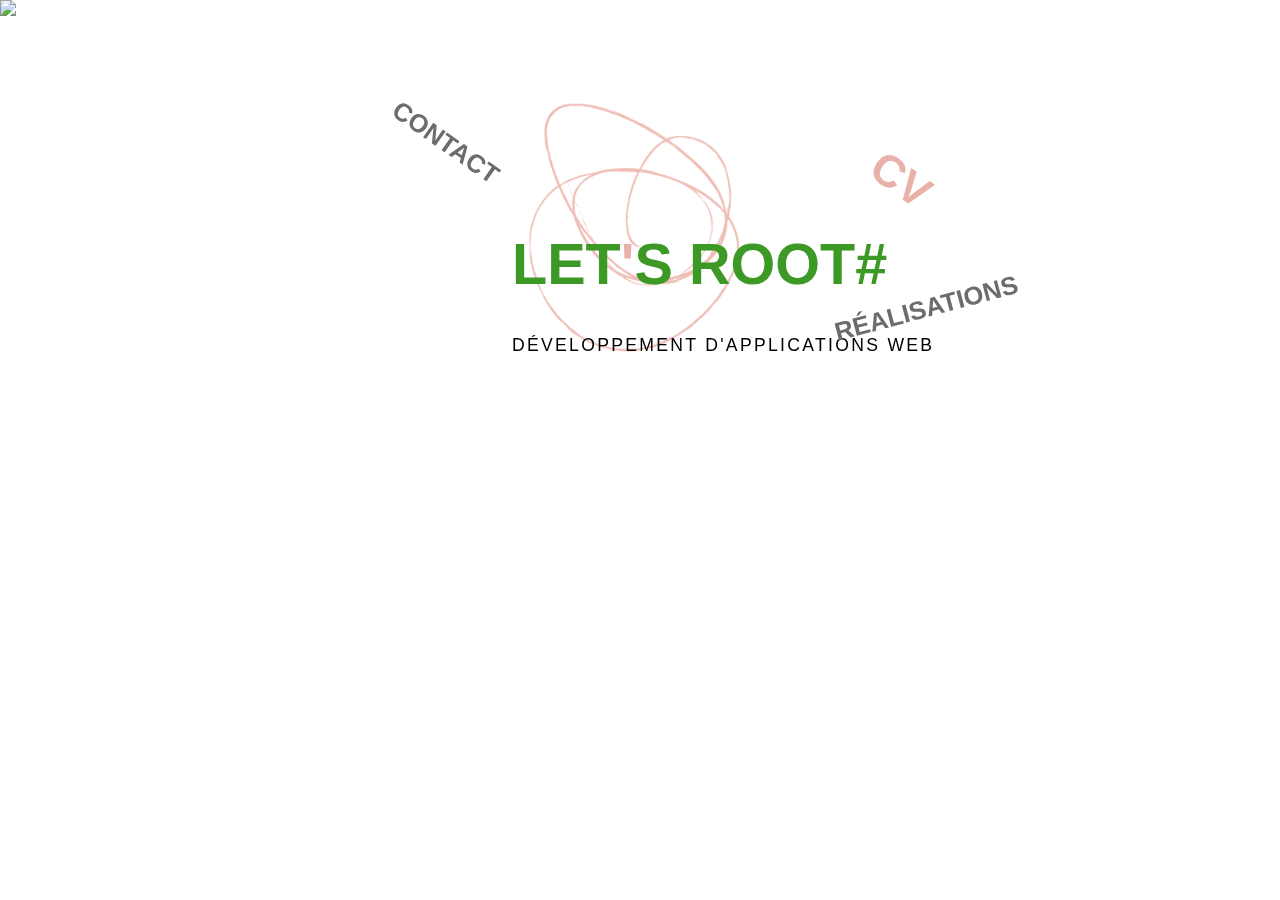
==== index.html @ d13dcbf4 "gallerie" ====
<!DOCTYPE html>
<html>
    <head>
        <title>Letsroot.net | Blue geek </title>
        <meta http-equiv="Content-Type" content="text/html; charset=utf-8" />
        <meta name="description" content="Développeur Web à Angers">
        <meta name="author" content="Stéphane Girault">
        <link rel="shortcut icon" href="/favicon.ico" type="image/x-icon" />
        <link href="css/reset.css" rel="stylesheet" type="text/css" />
        <link href="css/main.css" rel="stylesheet" type="text/css" />
        <script src="js/modernizr.custom.57212.js"></script>
     </head>

     <body>
         <img src="img/background.jpg" class="bg">
         <div id="container">
         <img src="img/gribouillis.png" class="grib">
                 <div class="title">
                     <h1>LET<span>'</span>S ROOT#</h1>
                     <h2>DÉVELOPPEMENT D'APPLICATIONS WEB</h2>
                 </div>
                 <div class="contact rotate_35">
                     <a href="/realisations.html" title="Demandez-moi ce que je peux faire pour vous" class="rotate_hover" >CONTACT</a>
                 </div>
                 <div class="cv rotate_35">
                     <a href="http://www.doyoubuzz.net/stephane-girault" title="Ce que j'ai fait avant Let's Root (nouvelle fenêtre)" class="rotate_hover" target="_blank">CV</a>
                 </div>
                 <div class="realisations rotate_minus_15">
                     <a href="/gallerie.html" title="Ce que j'ai fait depuis Let's Root" class="rotate_hover">RÉALISATIONS</a>
                 </div>
         </div>
        <script type="text/javascript">
            var _gaq = _gaq || [];
            _gaq.push(['_setAccount', 'UA-25220757-1']);
            _gaq.push(['_trackPageview']);

            (function() {
             var ga = document.createElement('script'); ga.type = 'text/javascript'; ga.async = true;
             ga.src = ('https:' == document.location.protocol ? 'https://ssl' : 'http://www') + '.google-analytics.com/ga.js';
             var s = document.getElementsByTagName('script')[0]; s.parentNode.insertBefore(ga, s);
             })();
         </script>
     </body>
 </html>
---- css/main.css ----
@font-face {
    font-family: "FuturaStd-Condensed" ;
    font-weight: bold;
    src: url('/font/FuturaStd-CondensedBold.otf');
}

@font-face {
    font-family: "FuturaStd-Condensed";
    font-weight: lighter;
    src: url('/font/FuturaStd-CondensedLight.otf');
}

@font-face {
    font-family: "FuturaStd";
    font-weight: normal;
    src: url('/font/FuturaStd-Medium.otf');
}


html,body {
    padding: 0;
    margin: 0;
    font-family: "FuturaStd", Arial ;
    height: 100%;
    width: 100%;
    color: #000 ;
}

img.grib {
   position: absolute;
   height: 250px ;
   margin-left:41%;
   margin-top:8%;
}

img.bg {
        /* Set rules to fill background */
        min-height: 100%;
        min-width: 1024px;

        /* Set up proportionate scaling */
        width: 100%;
        height: auto;

        /* Set up positioning */
        position: fixed;
        top: 0;
        left: 0;
}

@media screen and (max-width: 1024px) { /* Specific to this particular image */
        img.bg {
                left: 50%;
                margin-left: -512px;   /* 50% */
        }
}

div {
    /*border: 1px solid;*/
}


h1 {
    color: #3D9926 ;
    font-family: "FuturaStd-Condensed", Arial ;
    font-weight: bold;
    font-size: 3.6em;
    white-space: nowrap;
}

h1 span {
    color: #E8B2A9 ;
}

h2 {
    font-family: "FuturaStd-Condensed", Arial ;
    font-weight: lighter;
    font-size: 1.1em;
    letter-spacing: 2.3px;
    white-space: nowrap;
}

h3 {
    font-family: "FuturaStd-Condensed" , Arial;
    font-weight: bold;
    font-size: 2.2em;
    color: #6B6C6E ;
}

p {
    text-align: justify;
}

#container {
    position:relative;
    width: 100%;
    height: 100%;
}

.contact {
    position:absolute;
    margin-top: 10%;
    margin-left: 30%;
}

.contact a {
    text-decoration: none;
    font-family: "FuturaStd-Condensed" , Arial;
    font-weight: bold;
    font-size: 1.6em;
    color: #6B6C6E ;
}

.cv {
    position:absolute;
    margin-top: 12%;
    margin-left: 68%;
}

.cv a {
    text-decoration: none;
    font-family: "FuturaStd-Condensed" , Arial;
    font-weight: bold;
    font-size: 2.8em;
    color: #E8B2A9 ;
}

.title {
    position:absolute;
    margin-left: 40%;
    margin-top: 15%;
}

.realisations {
    position:absolute;
    margin-top: 23%;
    margin-left: 65%;
}

.realisations a {
    color: #6B6C6E ;
    text-decoration: none;
    font-family: "FuturaStd-Condensed" , Arial;
    font-weight: bold;
    font-size: 1.6em;
}

.rotate_35 {
    transform:rotate(35deg);
    -webkit-transform: rotate(35deg);
    -ms-transform:rotate(35deg);
    -moz-transform: rotate(35deg);
    -o-transform:rotate(35deg);
}

.rotate_minus_15 {
    transform:rotate(-15deg);
    -webkit-transform: rotate(-15deg);
    -ms-transform:rotate(-15deg);
    -moz-transform: rotate(-15deg);
    -o-transform:rotate(-15deg);
}

a:hover {
    transform:rotate(-35deg);
    -webkit-transform: rotate(-35deg);
    -ms-transform:rotate(-35deg);
    -moz-transform: rotate(-35deg);
    -o-transform:rotate(-35deg);
}

.realisations a:hover {
    transform:rotate(15deg);
    -webkit-transform: rotate(15deg);
    -ms-transform:rotate(15deg);
    -moz-transform: rotate(15deg);
    -o-transform:rotate(15deg);
}
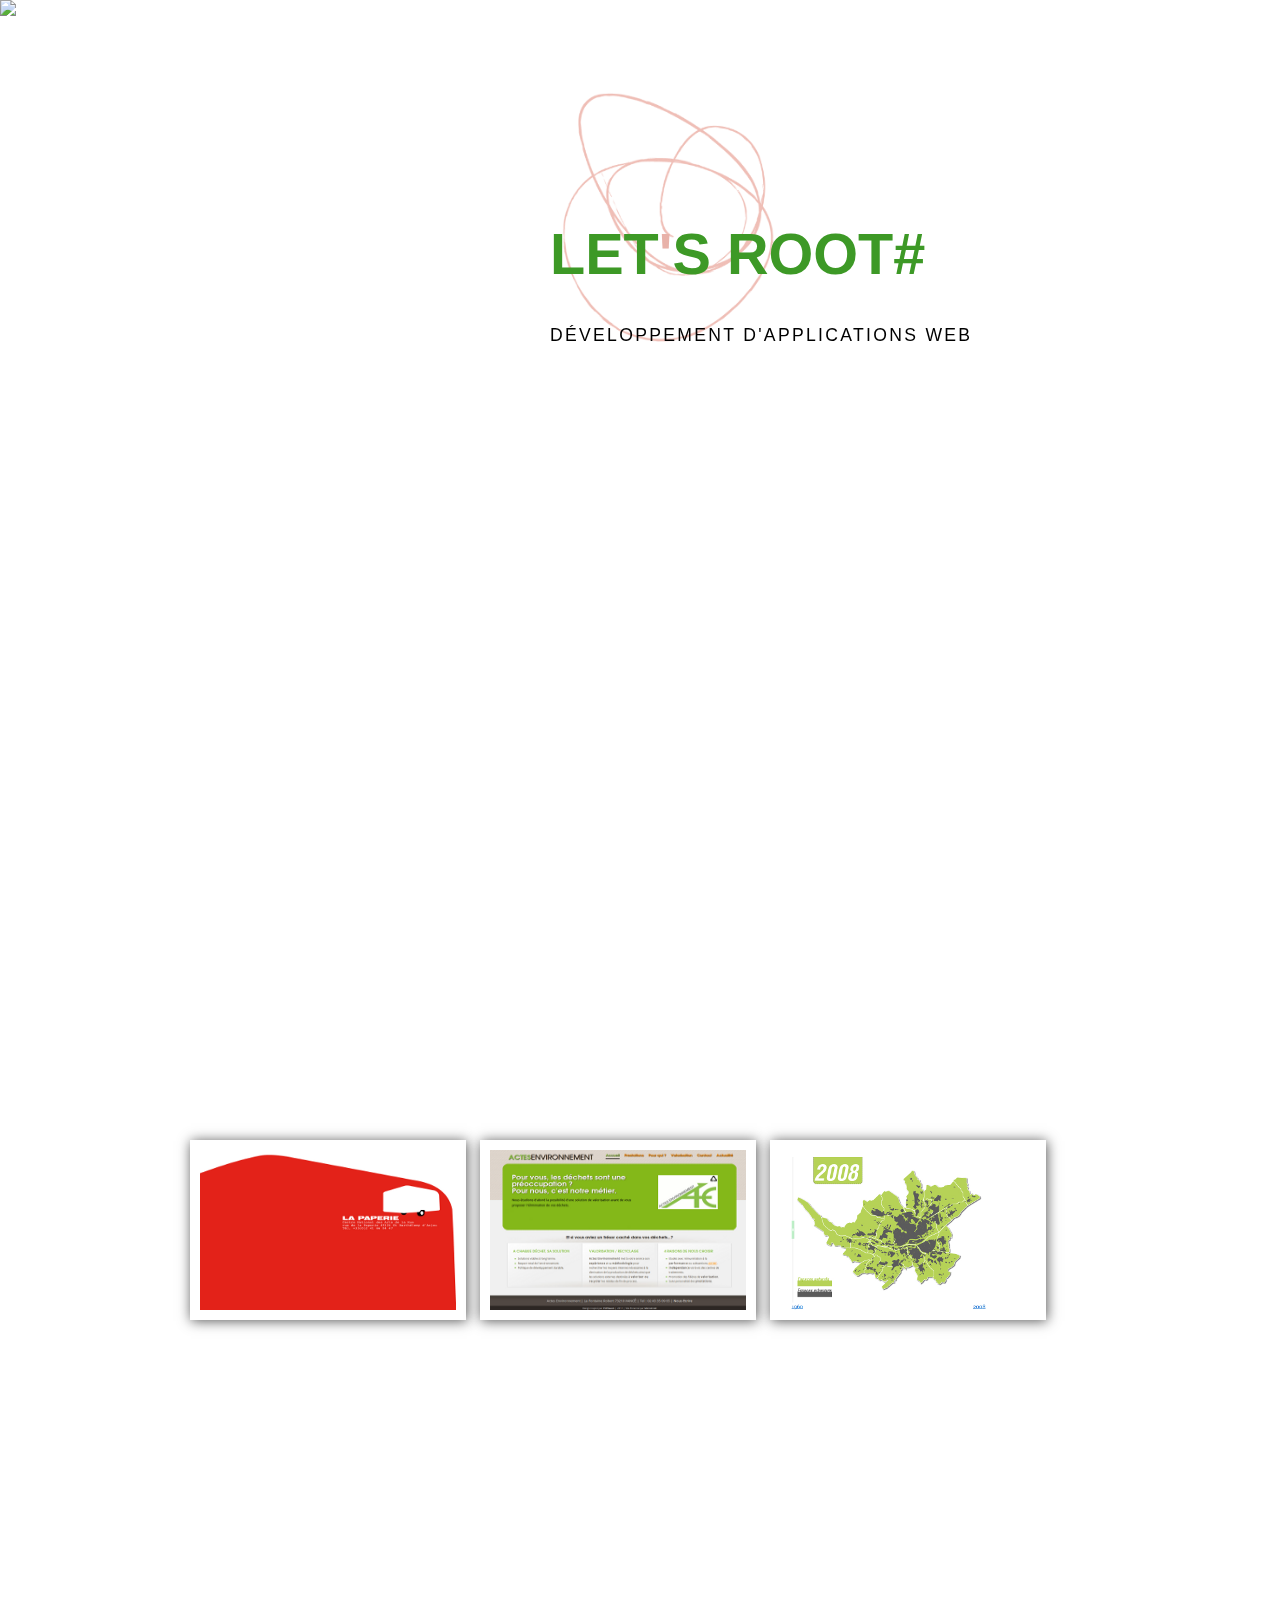
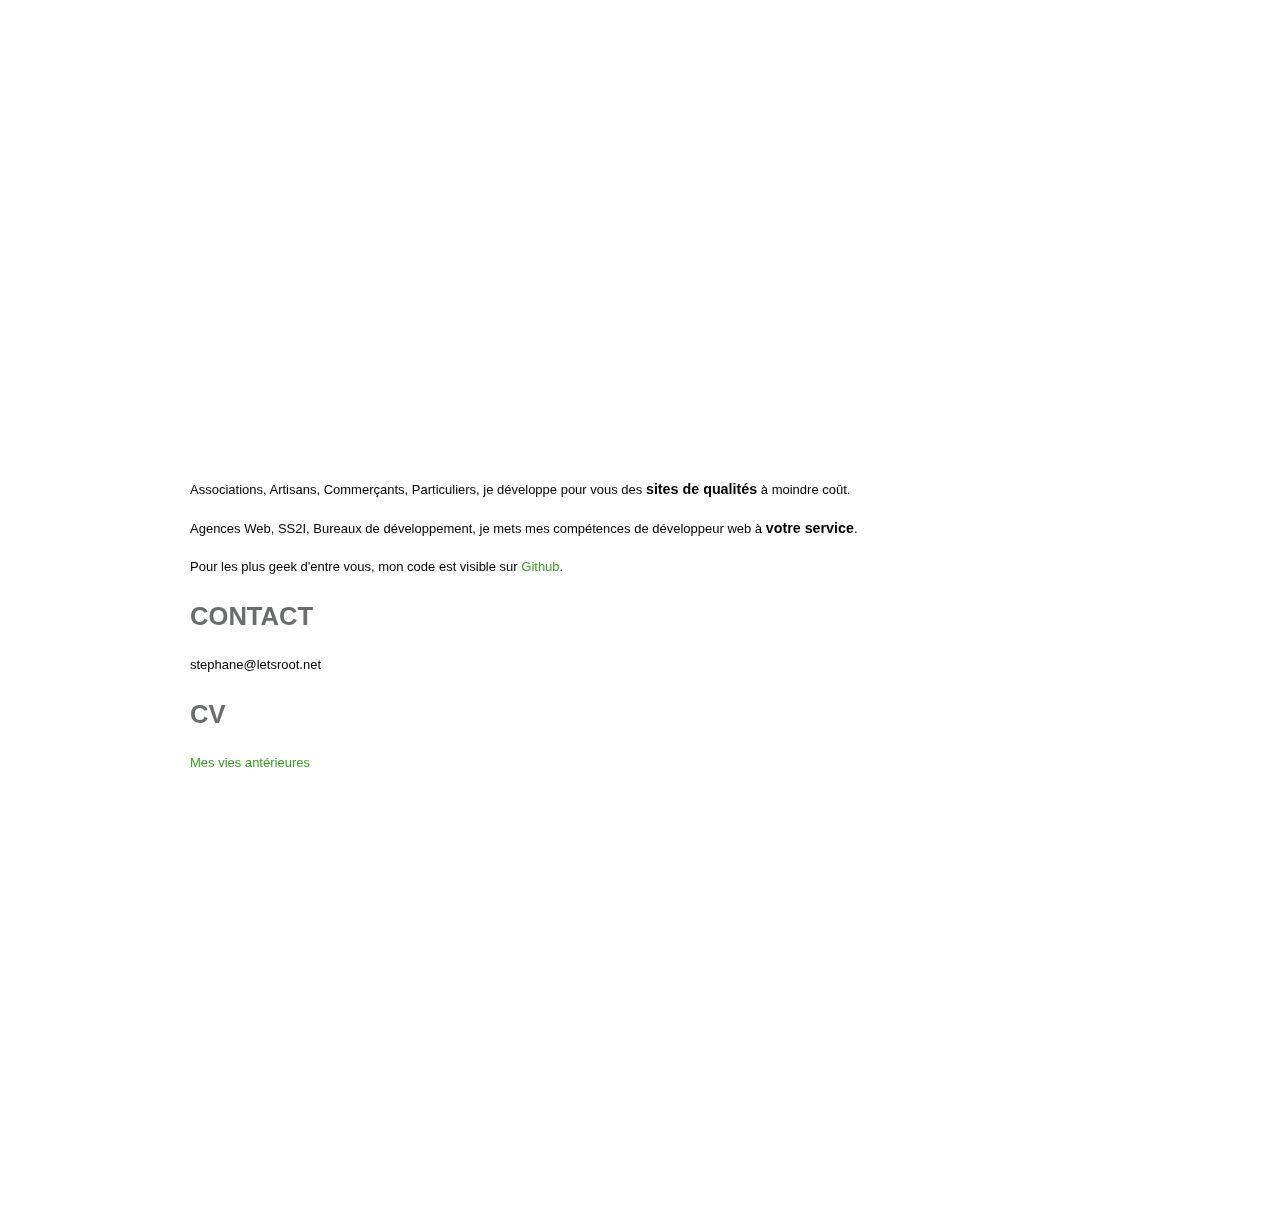
==== commit f724e493: "premiere version propre de onepage site" ====
--- a/index.html
+++ b/index.html
@@ -1,44 +1,113 @@
 <!DOCTYPE html>
 <html>
     <head>
-        <title>Letsroot.net | Blue geek </title>
+        <title>Let's root# | Green geek </title>
         <meta http-equiv="Content-Type" content="text/html; charset=utf-8" />
         <meta name="description" content="Développeur Web à Angers">
         <meta name="author" content="Stéphane Girault">
         <link rel="shortcut icon" href="/favicon.ico" type="image/x-icon" />
         <link href="css/reset.css" rel="stylesheet" type="text/css" />
         <link href="css/main.css" rel="stylesheet" type="text/css" />
+        <link href="css/menu.css" rel="stylesheet" type="text/css" />
+        <link href="css/gallerie.css" rel="stylesheet" type="text/css" />
+        <link href="css/tipsy.css" rel="stylesheet" type="text/css" />
         <script src="js/modernizr.custom.57212.js"></script>
      </head>
 
      <body>
+
          <img src="img/background.jpg" class="bg">
-         <div id="container">
-         <img src="img/gribouillis.png" class="grib">
-                 <div class="title">
-                     <h1>LET<span>'</span>S ROOT#</h1>
-                     <h2>DÉVELOPPEMENT D'APPLICATIONS WEB</h2>
+
+             <ul id="nav">
+                 <li id="navi1" class="current">
+                 <a href="#section-1" title="Demandez-moi ce que je peux faire pour vous" class="" rel="">ACCUEIL</a>
+                 </li>
+                 <li id="navi2">
+                 <a href="#section-2" title="Ce que j'ai fait depuis Let's root#" class="" rel="">RÉALISATIONS</a>
+                 </li>
+                 <li id="navi3" class="">
+                 <a href="#section-3" title="Demandez-moi ce que je peux faire pour vous" class="" rel="">CONTACT</a>
+                 </li>
+                 <li id="navi4">
+                 <a href="http://re.vu/stephane" title="Ce que j'ai fait avant Let's root# (nouvelle fenêtre)" class="" target="_blank" rel="">CV (nouvelle fenêtre)</a>
+                 </li>
+             </ul>
+
+             <div id="container">
+                 <div class="section" id="section-1">
+                     <img src="img/gribouillis.png" class="grib">
+                     <div class="title">
+                         <h1>LET<span>'</span>S ROOT#</h1>
+                         <h2>DÉVELOPPEMENT D'APPLICATIONS WEB</h2>
+                     </div>
                  </div>
-                 <div class="contact rotate_35">
-                     <a href="/realisations.html" title="Demandez-moi ce que je peux faire pour vous" class="rotate_hover" >CONTACT</a>
+
+                 <div class="section" id="section-2">
+                     <div class="content">
+                         <div class="row">
+                             <div class="span-one-third">
+                                 <a href="http://www.lapaperie.fr" target="_blank" title="La Paperie - Centre National des Arts de la Rue" rel="tipsy">
+                                     <img src="img/lapaperie.png" alt="" width="256" height="160" class="diapo">
+                                 </a>
+                             </div>
+                             <div class="span-one-third">
+                                 <a href="http://actes-environnement.com" target="_blank" title="Actes Environnement - Valorisation des Déchets" rel="tipsy">
+                                     <img src="img/actes-environnement.png" alt="" width="256" height="160" class="diapo">
+                                 </a>
+                             </div>
+                             <div class="span-one-third">
+                                 <a href="http://nantes-data-journalisme.net" target="_blank" title="Laboratoire de Data Journalism" rel="tipsy">
+                                     <img src="img/datanantes.png" alt="" width="256" height="160" class="diapo">
+                                 </a>
+                             </div>
+                         </div>
+                     </div>
                  </div>
-                 <div class="cv rotate_35">
-                     <a href="http://www.doyoubuzz.net/stephane-girault" title="Ce que j'ai fait avant Let's Root (nouvelle fenêtre)" class="rotate_hover" target="_blank">CV</a>
+
+                 <div class="section" id="section-3">
+                     <div class="content">
+                         <p>
+                         Associations, Artisans, Commerçants, Particuliers, je développe pour vous des <strong>sites de qualités</strong> à moindre coût.
+                         </p>
+                         <p>
+                         Agences Web, SS2I, Bureaux de développement, je mets mes compétences de développeur web à <strong>votre service</strong>.
+                         </p>
+                         <p>
+                         Pour les plus geek d'entre vous, mon code est visible sur <a href="https://github.com/Anselme" title="Code de Stéphane Girault sur Github">Github</a>.
+                         </p>
+                         <h3>CONTACT</h3>
+                         <p>
+                         stephane@letsroot.net
+                         </p>
+                         <h3>CV</h3>
+                         <p>
+                         <a href="http://www.doyoubuzz.com/stephane-girault/" alt="CV Stéphane Girault ">Mes vies antérieures</a>
+                         </p>
+                     </div>
                  </div>
-                 <div class="realisations rotate_minus_15">
-                     <a href="/gallerie.html" title="Ce que j'ai fait depuis Let's Root" class="rotate_hover">RÉALISATIONS</a>
-                 </div>
-         </div>
-        <script type="text/javascript">
-            var _gaq = _gaq || [];
-            _gaq.push(['_setAccount', 'UA-25220757-1']);
-            _gaq.push(['_trackPageview']);
 
-            (function() {
-             var ga = document.createElement('script'); ga.type = 'text/javascript'; ga.async = true;
-             ga.src = ('https:' == document.location.protocol ? 'https://ssl' : 'http://www') + '.google-analytics.com/ga.js';
-             var s = document.getElementsByTagName('script')[0]; s.parentNode.insertBefore(ga, s);
-             })();
-         </script>
-     </body>
- </html>
+             </div>
+
+             <script type="text/javascript" src="http://ajax.googleapis.com/ajax/libs/jquery/1.6/jquery.min.js"></script>
+             <script type='text/javascript' src='js/sizzle.js'></script>
+             <script type='text/javascript' src='js/jquery.scrollTo-1.4.2-min.js'></script>
+             <script type='text/javascript' src='js/jquery.nav.min.js'></script>
+             <script type='text/javascript' src='js/jquery.tipsy.js'></script>
+             <script type='text/javascript' src='js/menu.js'></script>
+             <script type='text/javascript' src='js/letsroot.js'></script>
+             <script type="text/javascript">
+                 $(document).ready(function() {$('#nav').onePageNav();});
+             </script>
+             <script type="text/javascript">
+                 var _gaq = _gaq || [];
+                 _gaq.push(['_setAccount', 'UA-25220757-1']);
+                 _gaq.push(['_trackPageview']);
+
+                 (function() {
+              var ga = document.createElement('script'); ga.type = 'text/javascript'; ga.async = true;
+              ga.src = ('https:' == document.location.protocol ? 'https://ssl' : 'http://www') + '.google-analytics.com/ga.js';
+              var s = document.getElementsByTagName('script')[0]; s.parentNode.insertBefore(ga, s);
+              })();
+          </script>
+      </body>
+  </html>
--- a/css/main.css
+++ b/css/main.css
@@ -27,32 +27,34 @@
 }
 
 img.grib {
-   position: absolute;
-   height: 250px ;
-   margin-left:41%;
-   margin-top:8%;
+    position: absolute;
+    height: 250px ;
+    margin-left:41%;
+    margin-top:8%;
 }
 
 img.bg {
-        /* Set rules to fill background */
-        min-height: 100%;
-        min-width: 1024px;
+    /* Set rules to fill background */
+    min-height: 100%;
+    min-width: 1024px;
 
-        /* Set up proportionate scaling */
-        width: 100%;
-        height: auto;
+    /* Set up proportionate scaling */
+    width: 100%;
+    height: auto;
 
-        /* Set up positioning */
-        position: fixed;
-        top: 0;
-        left: 0;
+    /* Set up positioning */
+    position: fixed;
+    top: 0;
+    left: 0;
+
+    z-index: -100;
 }
 
 @media screen and (max-width: 1024px) { /* Specific to this particular image */
-        img.bg {
-                left: 50%;
-                margin-left: -512px;   /* 50% */
-        }
+    img.bg {
+        left: 50%;
+        margin-left: -512px;   /* 50% */
+    }
 }
 
 div {
@@ -83,8 +85,18 @@
 h3 {
     font-family: "FuturaStd-Condensed" , Arial;
     font-weight: bold;
-    font-size: 2.2em;
+    font-size: 1.6em;
     color: #6B6C6E ;
+}
+
+.title{
+    margin-left: 40%;
+    margin-top: 18%;
+    position: absolute;
+}
+
+.content {
+    margin-top: 20%;
 }
 
 p {
@@ -97,82 +109,42 @@
     height: 100%;
 }
 
-.contact {
-    position:absolute;
-    margin-top: 10%;
-    margin-left: 30%;
+p,
+ul {
+  margin: 0;
+  padding: 0;
+}
+p {
+  margin-bottom: 20px;
+  font-size: 13px;
+  line-height: 18px;
 }
 
-.contact a {
-    text-decoration: none;
-    font-family: "FuturaStd-Condensed" , Arial;
-    font-weight: bold;
-    font-size: 1.6em;
-    color: #6B6C6E ;
+#container {
+  margin: 0 auto;
+  width: 900px;
+}
+.section {
+  padding-bottom: 20px;
+  padding-top: 20px;
+  height: 100%;
+}
+.section p:last-child {
+  margin-bottom: 0;
 }
 
-.cv {
-    position:absolute;
-    margin-top: 12%;
-    margin-left: 68%;
-}
-
-.cv a {
+a {
     text-decoration: none;
-    font-family: "FuturaStd-Condensed" , Arial;
-    font-weight: bold;
-    font-size: 2.8em;
-    color: #E8B2A9 ;
-}
-
-.title {
-    position:absolute;
-    margin-left: 40%;
-    margin-top: 15%;
-}
-
-.realisations {
-    position:absolute;
-    margin-top: 23%;
-    margin-left: 65%;
-}
-
-.realisations a {
-    color: #6B6C6E ;
-    text-decoration: none;
-    font-family: "FuturaStd-Condensed" , Arial;
-    font-weight: bold;
-    font-size: 1.6em;
-}
-
-.rotate_35 {
-    transform:rotate(35deg);
-    -webkit-transform: rotate(35deg);
-    -ms-transform:rotate(35deg);
-    -moz-transform: rotate(35deg);
-    -o-transform:rotate(35deg);
-}
-
-.rotate_minus_15 {
-    transform:rotate(-15deg);
-    -webkit-transform: rotate(-15deg);
-    -ms-transform:rotate(-15deg);
-    -moz-transform: rotate(-15deg);
-    -o-transform:rotate(-15deg);
+    color: #3D9926;
 }
 
 a:hover {
-    transform:rotate(-35deg);
-    -webkit-transform: rotate(-35deg);
-    -ms-transform:rotate(-35deg);
-    -moz-transform: rotate(-35deg);
-    -o-transform:rotate(-35deg);
+    text-decoration: underline;
+    color: #3D9926;
 }
 
-.realisations a:hover {
-    transform:rotate(15deg);
-    -webkit-transform: rotate(15deg);
-    -ms-transform:rotate(15deg);
-    -moz-transform: rotate(15deg);
-    -o-transform:rotate(15deg);
+strong {
+    font-weight: bold;
+    font-size: 1.1em;
 }
+
--- a/css/menu.css
+++ b/css/menu.css
@@ -0,0 +1,33 @@
+/* NAVIGATION */
+#nav {
+    right:-30px;
+    list-style:none;
+    position:fixed;
+    top:37%;
+    width:160px;
+}
+#nav li {
+    padding:0 0 0 15px;
+    margin:0;
+}
+#nav a, #nav a:link {
+    background: #3D9936 url(/img/navMenu.png) no-repeat;
+    color: #000;
+    display: block;
+    width:90px;
+    padding: 13px 15px 13px 40px;
+    text-decoration: none;
+    border-bottom:1px solid #2B3033;
+}
+#nav a:hover {
+    background:#E8B2A9 url(/img/navMenu.png) no-repeat;
+}
+#nav .current a {
+    background:#E8B2A9 url(/img/navMenu.png) no-repeat;
+    color: #000;
+}
+.current {}
+#nav #navi1 a,#nav #navi1 a:link{background-position: 0px 0px;}
+#nav #navi2 a,#nav #navi2 a:link{background-position: 0px -42px;}
+#nav #navi3 a,#nav #navi3 a:link{background-position: 0px -84px;}
+#nav #navi4 a,#nav #navi4 a:link{background-position: 0px -126px;}
--- a/css/gallerie.css
+++ b/css/gallerie.css
@@ -0,0 +1,16 @@
+.diapo {
+    border: 10px solid #fff;
+    box-shadow: 1px 1px 12px #555;
+    -webkit-box-shadow: 1px 1px 12px #555;
+}
+
+/* over-write de bootstrap */
+.row .span-one-third {
+    width: 290px;
+    display: inline;
+    float: left;
+}
+
+.row [class^="span"] {
+    margin-left: 0;
+}
--- a/css/tipsy.css
+++ b/css/tipsy.css
@@ -0,0 +1,7 @@
+.tipsy { padding: 5px; font-size: 10px; opacity: 0.8; filter: alpha(opacity=80); background-repeat: no-repeat;  background-image: url(../img/tipsy.gif); }
+  .tipsy-inner { padding: 5px 8px 4px 8px; background-color: black; color: white; max-width: 200px; text-align: center; }
+  .tipsy-inner { -moz-border-radius:3px; -webkit-border-radius:3px; }
+  .tipsy-north { background-position: top center; }
+  .tipsy-south { background-position: bottom center; }
+  .tipsy-east { background-position: right center; }
+  .tipsy-west { background-position: left center; }
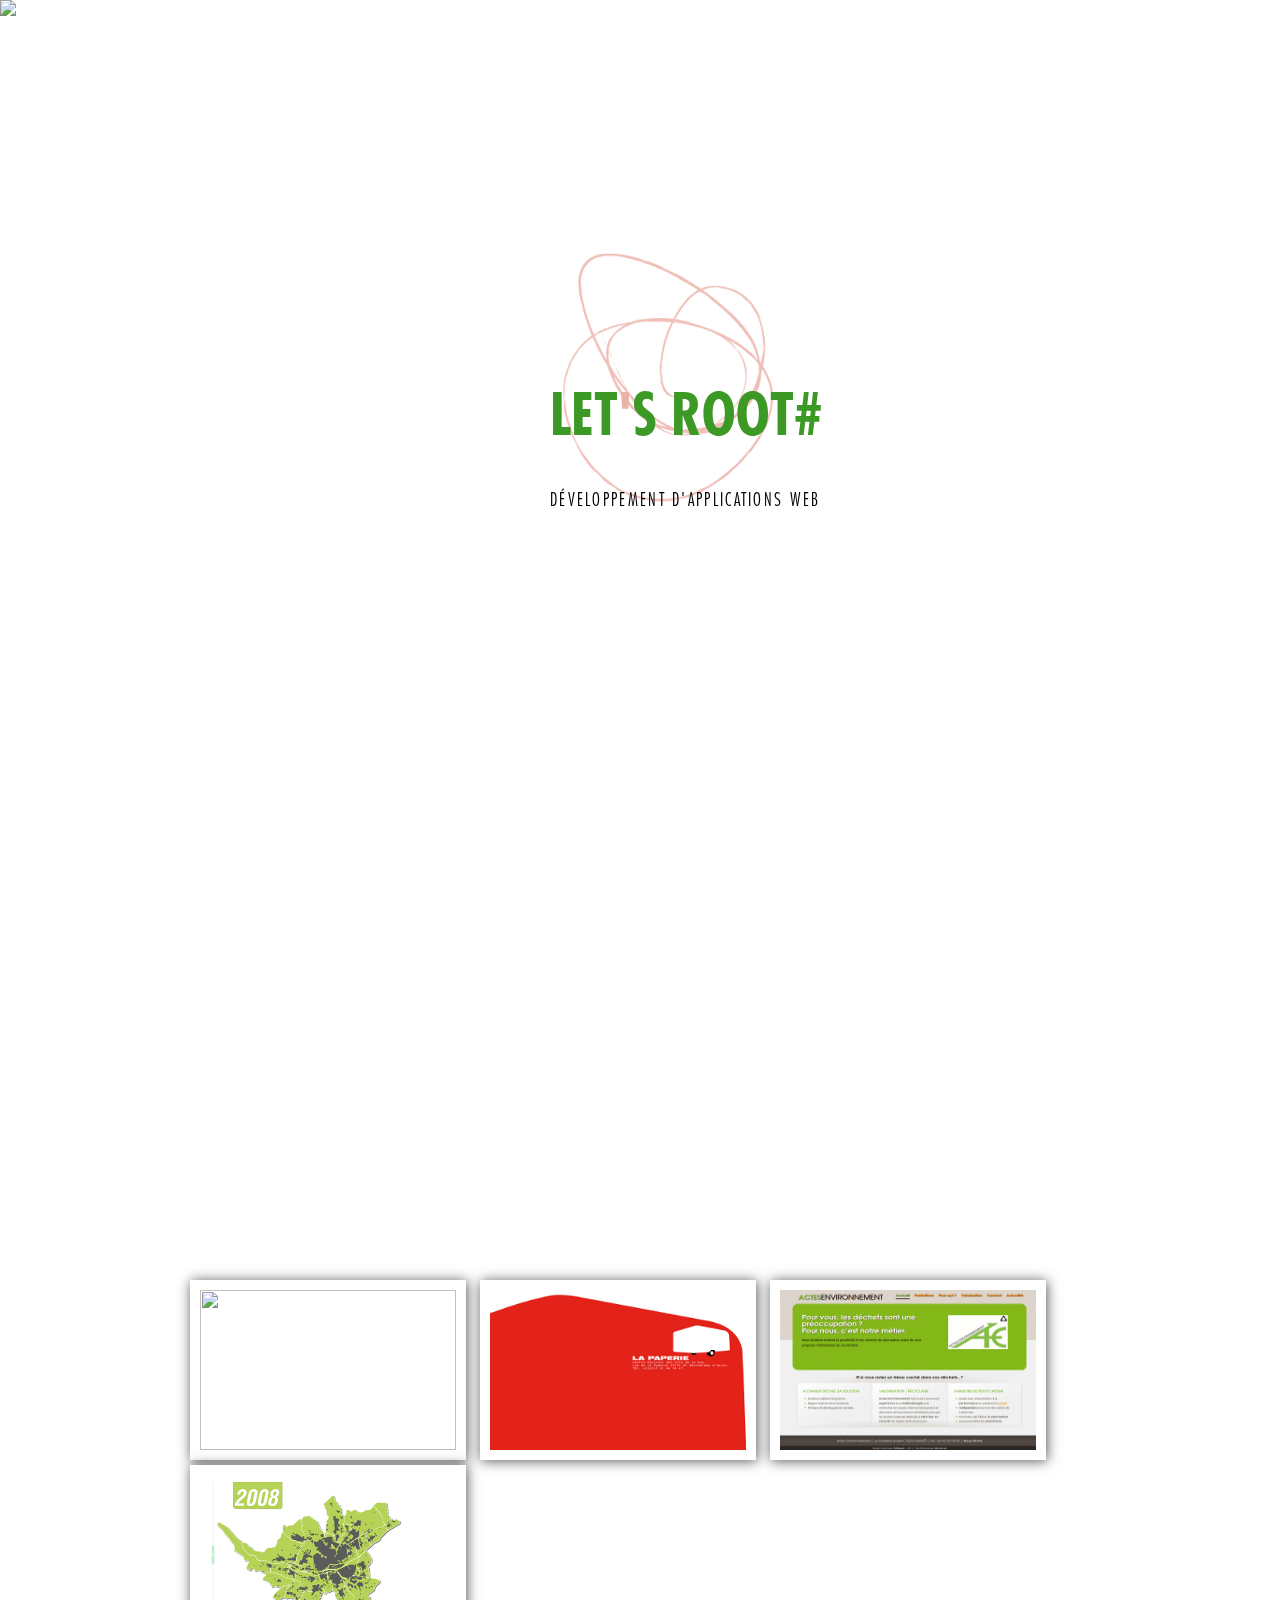
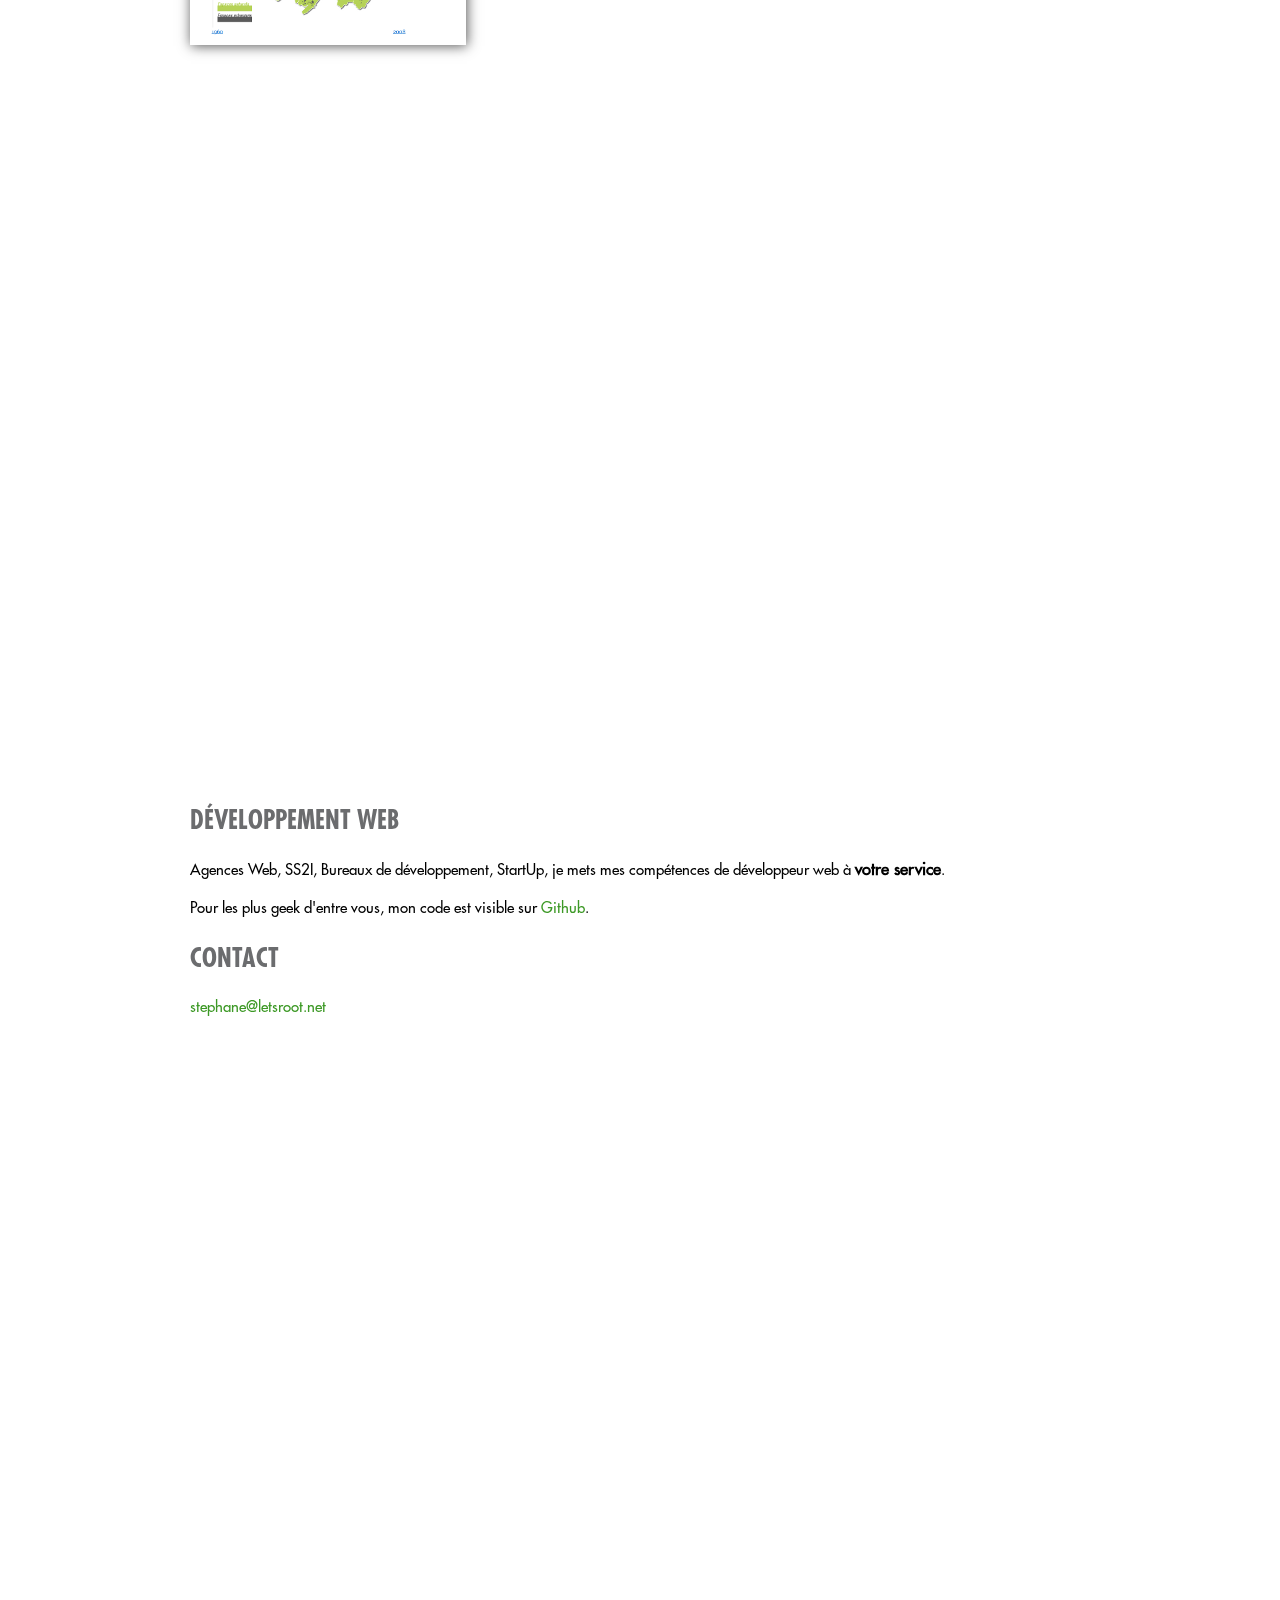
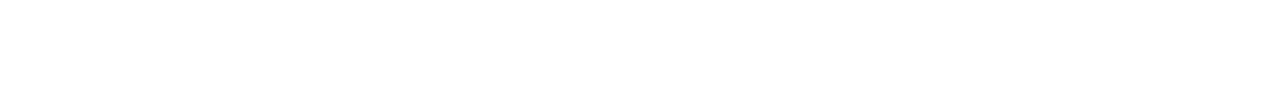
==== commit 2fda7a3e: "last version avant changement" ====
--- a/index.html
+++ b/index.html
@@ -20,16 +20,16 @@
 
              <ul id="nav">
                  <li id="navi1" class="current">
-                 <a href="#section-1" title="Demandez-moi ce que je peux faire pour vous" class="" rel="">ACCUEIL</a>
+                 <a href="#section-1" title="Demandez-moi ce que je peux faire pour vous" class="" rel="">Accueil</a>
                  </li>
                  <li id="navi2">
-                 <a href="#section-2" title="Ce que j'ai fait depuis Let's root#" class="" rel="">RÉALISATIONS</a>
+                 <a href="#section-2" title="Ce que j'ai fait depuis Let's root#" class="" rel="">Réalisations</a>
                  </li>
                  <li id="navi3" class="">
-                 <a href="#section-3" title="Demandez-moi ce que je peux faire pour vous" class="" rel="">CONTACT</a>
+                 <a href="#section-3" title="Demandez-moi ce que je peux faire pour vous" class="" rel="">Contact</a>
                  </li>
                  <li id="navi4">
-                 <a href="http://re.vu/stephane" title="Ce que j'ai fait avant Let's root# (nouvelle fenêtre)" class="" target="_blank" rel="">CV (nouvelle fenêtre)</a>
+                 <a href="http://re.vu/stephane" title="Ce que j'ai fait avant Let's root# (nouvelle fenêtre)" class="" target="_blank" rel="">CV</a>
                  </li>
              </ul>
 
@@ -46,6 +46,11 @@
                      <div class="content">
                          <div class="row">
                              <div class="span-one-third">
+                                 <a href="http://dd2012.paysdelaloire.fr" target="_blank" title="Le développement durable dans les Pays de la Loire" rel="tipsy">
+                                     <img src="img/pdl.png" alt="" width="256" height="160" class="diapo">
+                                 </a>
+                             </div>
+                             <div class="span-one-third">
                                  <a href="http://www.lapaperie.fr" target="_blank" title="La Paperie - Centre National des Arts de la Rue" rel="tipsy">
                                      <img src="img/lapaperie.png" alt="" width="256" height="160" class="diapo">
                                  </a>
@@ -55,49 +60,42 @@
                                      <img src="img/actes-environnement.png" alt="" width="256" height="160" class="diapo">
                                  </a>
                              </div>
+                         </div>
+                         <div class="row">
                              <div class="span-one-third">
                                  <a href="http://nantes-data-journalisme.net" target="_blank" title="Laboratoire de Data Journalism" rel="tipsy">
                                      <img src="img/datanantes.png" alt="" width="256" height="160" class="diapo">
                                  </a>
                              </div>
-                         </div>
+                             </div>
                      </div>
                  </div>
 
                  <div class="section" id="section-3">
                      <div class="content">
+                         <h3>DÉVELOPPEMENT WEB</h3>
                          <p>
-                         Associations, Artisans, Commerçants, Particuliers, je développe pour vous des <strong>sites de qualités</strong> à moindre coût.
-                         </p>
-                         <p>
-                         Agences Web, SS2I, Bureaux de développement, je mets mes compétences de développeur web à <strong>votre service</strong>.
+                         Agences Web, SS2I, Bureaux de développement, StartUp, je mets mes compétences de développeur web à <strong>votre service</strong>.
                          </p>
                          <p>
                          Pour les plus geek d'entre vous, mon code est visible sur <a href="https://github.com/Anselme" title="Code de Stéphane Girault sur Github">Github</a>.
                          </p>
                          <h3>CONTACT</h3>
                          <p>
-                         stephane@letsroot.net
-                         </p>
-                         <h3>CV</h3>
-                         <p>
-                         <a href="http://www.doyoubuzz.com/stephane-girault/" alt="CV Stéphane Girault ">Mes vies antérieures</a>
+                         <a href="mailto:stephane@letsroot.net">stephane@letsroot.net</a>
                          </p>
                      </div>
                  </div>
 
              </div>
 
-             <script type="text/javascript" src="http://ajax.googleapis.com/ajax/libs/jquery/1.6/jquery.min.js"></script>
+             <script type="text/javascript" src="http://ajax.googleapis.com/ajax/libs/jquery/1.8/jquery.min.js"></script>
              <script type='text/javascript' src='js/sizzle.js'></script>
              <script type='text/javascript' src='js/jquery.scrollTo-1.4.2-min.js'></script>
              <script type='text/javascript' src='js/jquery.nav.min.js'></script>
              <script type='text/javascript' src='js/jquery.tipsy.js'></script>
              <script type='text/javascript' src='js/menu.js'></script>
              <script type='text/javascript' src='js/letsroot.js'></script>
-             <script type="text/javascript">
-                 $(document).ready(function() {$('#nav').onePageNav();});
-             </script>
              <script type="text/javascript">
                  var _gaq = _gaq || [];
                  _gaq.push(['_setAccount', 'UA-25220757-1']);
--- a/css/main.css
+++ b/css/main.css
@@ -52,8 +52,10 @@
 
 @media screen and (max-width: 1024px) { /* Specific to this particular image */
     img.bg {
-        left: 50%;
-        margin-left: -512px;   /* 50% */
+        display: none;
+    }
+    html {
+        background-color: #ECEDED ;
     }
 }
 
@@ -96,7 +98,6 @@
 }
 
 .content {
-    margin-top: 20%;
 }
 
 p {
@@ -109,14 +110,15 @@
     height: 100%;
 }
 
-p,
-ul {
+p, ul {
   margin: 0;
   padding: 0;
 }
+
 p {
   margin-bottom: 20px;
-  font-size: 13px;
+  margin-top: 10px;
+  font-size: 15px;
   line-height: 18px;
 }
 
@@ -126,7 +128,7 @@
 }
 .section {
   padding-bottom: 20px;
-  padding-top: 20px;
+  padding-top: 20%;
   height: 100%;
 }
 .section p:last-child {
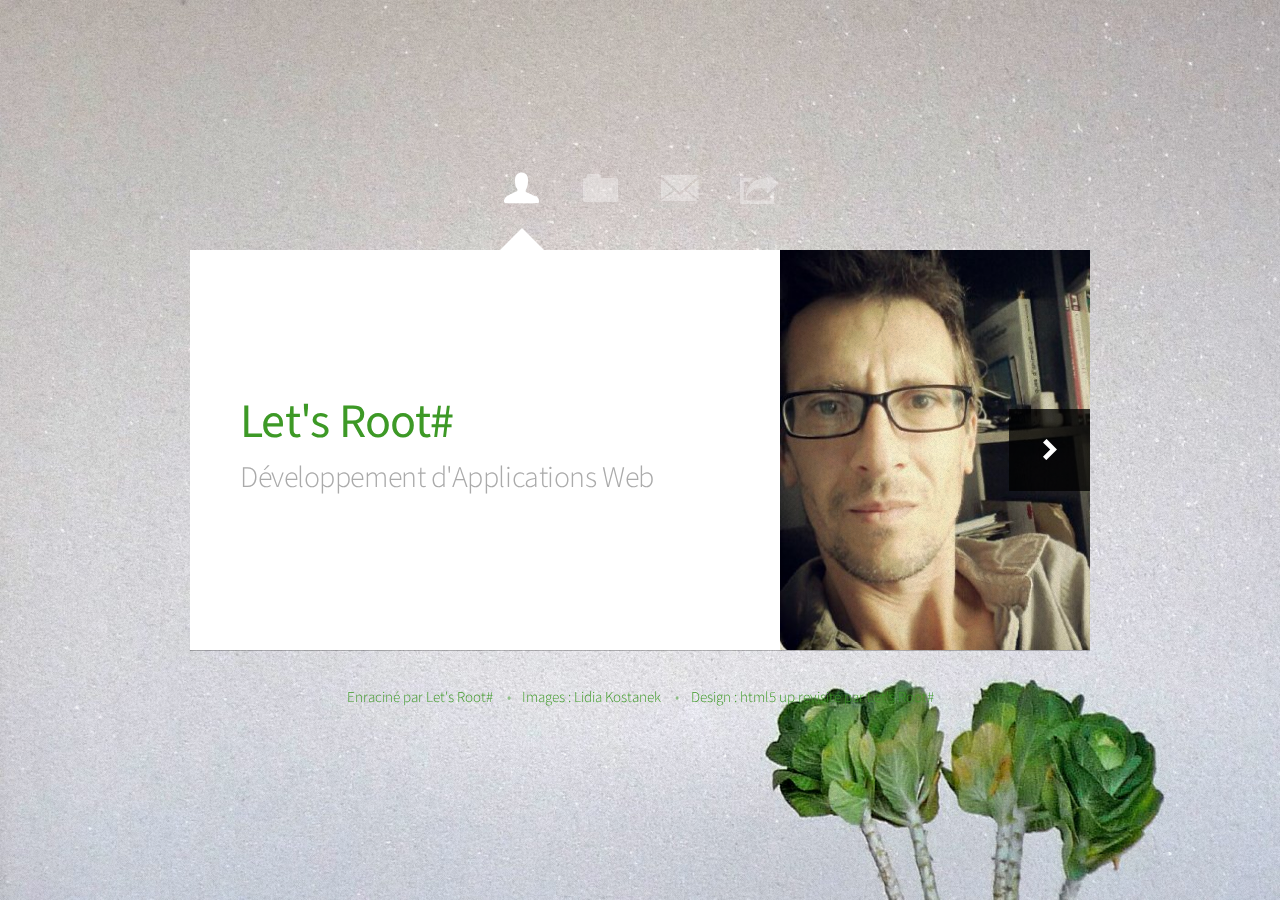
==== commit f5f8dee4: "test responsive" ====
--- a/index.html
+++ b/index.html
@@ -1,111 +1,149 @@
-<!DOCTYPE html>
-<html>
-    <head>
-        <title>Let's root# | Green geek </title>
-        <meta http-equiv="Content-Type" content="text/html; charset=utf-8" />
-        <meta name="description" content="Développeur Web à Angers">
-        <meta name="author" content="Stéphane Girault">
-        <link rel="shortcut icon" href="/favicon.ico" type="image/x-icon" />
-        <link href="css/reset.css" rel="stylesheet" type="text/css" />
-        <link href="css/main.css" rel="stylesheet" type="text/css" />
-        <link href="css/menu.css" rel="stylesheet" type="text/css" />
-        <link href="css/gallerie.css" rel="stylesheet" type="text/css" />
-        <link href="css/tipsy.css" rel="stylesheet" type="text/css" />
-        <script src="js/modernizr.custom.57212.js"></script>
-     </head>
-
-     <body>
-
-         <img src="img/background.jpg" class="bg">
-
-             <ul id="nav">
-                 <li id="navi1" class="current">
-                 <a href="#section-1" title="Demandez-moi ce que je peux faire pour vous" class="" rel="">Accueil</a>
-                 </li>
-                 <li id="navi2">
-                 <a href="#section-2" title="Ce que j'ai fait depuis Let's root#" class="" rel="">Réalisations</a>
-                 </li>
-                 <li id="navi3" class="">
-                 <a href="#section-3" title="Demandez-moi ce que je peux faire pour vous" class="" rel="">Contact</a>
-                 </li>
-                 <li id="navi4">
-                 <a href="http://re.vu/stephane" title="Ce que j'ai fait avant Let's root# (nouvelle fenêtre)" class="" target="_blank" rel="">CV</a>
-                 </li>
-             </ul>
-
-             <div id="container">
-                 <div class="section" id="section-1">
-                     <img src="img/gribouillis.png" class="grib">
-                     <div class="title">
-                         <h1>LET<span>'</span>S ROOT#</h1>
-                         <h2>DÉVELOPPEMENT D'APPLICATIONS WEB</h2>
-                     </div>
-                 </div>
-
-                 <div class="section" id="section-2">
-                     <div class="content">
-                         <div class="row">
-                             <div class="span-one-third">
-                                 <a href="http://dd2012.paysdelaloire.fr" target="_blank" title="Le développement durable dans les Pays de la Loire" rel="tipsy">
-                                     <img src="img/pdl.png" alt="" width="256" height="160" class="diapo">
-                                 </a>
-                             </div>
-                             <div class="span-one-third">
-                                 <a href="http://www.lapaperie.fr" target="_blank" title="La Paperie - Centre National des Arts de la Rue" rel="tipsy">
-                                     <img src="img/lapaperie.png" alt="" width="256" height="160" class="diapo">
-                                 </a>
-                             </div>
-                             <div class="span-one-third">
-                                 <a href="http://actes-environnement.com" target="_blank" title="Actes Environnement - Valorisation des Déchets" rel="tipsy">
-                                     <img src="img/actes-environnement.png" alt="" width="256" height="160" class="diapo">
-                                 </a>
-                             </div>
-                         </div>
-                         <div class="row">
-                             <div class="span-one-third">
-                                 <a href="http://nantes-data-journalisme.net" target="_blank" title="Laboratoire de Data Journalism" rel="tipsy">
-                                     <img src="img/datanantes.png" alt="" width="256" height="160" class="diapo">
-                                 </a>
-                             </div>
-                             </div>
-                     </div>
-                 </div>
-
-                 <div class="section" id="section-3">
-                     <div class="content">
-                         <h3>DÉVELOPPEMENT WEB</h3>
-                         <p>
-                         Agences Web, SS2I, Bureaux de développement, StartUp, je mets mes compétences de développeur web à <strong>votre service</strong>.
-                         </p>
-                         <p>
-                         Pour les plus geek d'entre vous, mon code est visible sur <a href="https://github.com/Anselme" title="Code de Stéphane Girault sur Github">Github</a>.
-                         </p>
-                         <h3>CONTACT</h3>
-                         <p>
-                         <a href="mailto:stephane@letsroot.net">stephane@letsroot.net</a>
-                         </p>
-                     </div>
-                 </div>
-
-             </div>
-
-             <script type="text/javascript" src="http://ajax.googleapis.com/ajax/libs/jquery/1.8/jquery.min.js"></script>
-             <script type='text/javascript' src='js/sizzle.js'></script>
-             <script type='text/javascript' src='js/jquery.scrollTo-1.4.2-min.js'></script>
-             <script type='text/javascript' src='js/jquery.nav.min.js'></script>
-             <script type='text/javascript' src='js/jquery.tipsy.js'></script>
-             <script type='text/javascript' src='js/menu.js'></script>
-             <script type='text/javascript' src='js/letsroot.js'></script>
-             <script type="text/javascript">
-                 var _gaq = _gaq || [];
-                 _gaq.push(['_setAccount', 'UA-25220757-1']);
-                 _gaq.push(['_trackPageview']);
-
-                 (function() {
-              var ga = document.createElement('script'); ga.type = 'text/javascript'; ga.async = true;
-              ga.src = ('https:' == document.location.protocol ? 'https://ssl' : 'http://www') + '.google-analytics.com/ga.js';
-              var s = document.getElementsByTagName('script')[0]; s.parentNode.insertBefore(ga, s);
-              })();
-          </script>
-      </body>
-  </html>
+<!DOCTYPE HTML>
+<!--
+	Astral 2.0 by HTML5 UP
+	html5up.net | @n33co
+	Free for personal and commercial use under the CCA 3.0 license (html5up.net/license)
+-->
+<html>
+	<head>
+		<title>Let's Root# | Green Geek</title>
+		<meta http-equiv="content-type" content="text/html; charset=utf-8" />
+		<meta name="description" content="Développeur Web Angers" />
+        <meta name="author" content="Stéphane Girault">
+		<meta name="keywords" content="" />
+		<link href="http://fonts.googleapis.com/css?family=Source+Sans+Pro:300,400" rel="stylesheet" />
+		<script src="js/jquery-1.9.1.min.js"></script>
+		<script src="js/config.js"></script>
+		<script src="js/skel.min.js"></script>
+		<noscript>
+			<link rel="stylesheet" href="css/skel-noscript.css" />
+			<link rel="stylesheet" href="css/style.css" />
+			<link rel="stylesheet" href="css/style-desktop.css" />
+			<link rel="stylesheet" href="css/noscript.css" />
+		</noscript>
+		<!--[if lte IE 8]><script src="js/html5shiv.js"></script><link rel="stylesheet" href="css/ie8.css" /><![endif]-->
+	</head>
+	<body class="homepage">
+
+		<!-- Wrapper-->
+			<div id="wrapper">
+
+				<!-- Nav -->
+					<nav id="nav">
+						<a href="#me" class="icon icon-user active"><span>Accueil</span></a>
+						<a href="#work" class="icon icon-folder"><span>Réalisations</span></a>
+						<a href="#email" class="icon icon-mail"><span>Contact</span></a>
+						<a href="http://re.vu/stephane" class="icon icon-share" target="_blank" ><span>CV</span></a>
+					</nav>
+
+				<!-- Main -->
+					<div id="main">
+
+						<!-- Me -->
+							<article id="me" class="panel">
+								<header>
+									<h1>Let's Root#</h1>
+									<span class="byline">Développement d'Applications Web</span>
+								</header>
+								<a href="#work" class="jumplink pic">
+									<span class="jumplink arrow icon icon-right"><span>Clients & Réalisations</span></span>
+									<img src="images/me.jpg" alt="" />
+								</a>
+							</article>
+
+						<!-- Work -->
+							<article id="work" class="panel">
+								<header>
+									<h2>Clients & Réalisations</h2>
+								</header>
+								<p>
+                                    Agences Web, SS2I, Bureaux de développement, StartUp, je mets mes compétences de développeur web à <strong>votre service</strong>.
+								<br/>
+                                    Pour les plus geek d'entre vous, mon code est visible sur <a href="https://github.com/Anselme" title="Code de Stéphane Girault sur Github">Github</a>.
+								</p>
+								<section class="is-gallery">
+									<div class="row">
+										<div class="4u">
+											<a href="http://actes-environnement.com" class="image image-full" title="Actes Environnement - Valorisation des Déchets"><img src="images/1.png" alt=""></a>
+										</div>
+										<div class="4u">
+											<a href="http://www.lapaperie.fr" class="image image-full" title="La Paperie - Centre National des Arts de la Rue"><img src="images/3.png" alt=""></a>
+										</div>
+										<div class="4u">
+											<a href="http://nantes-data-journalisme.net" class="image image-full" title="Laboratoire de Data Journalism"><img src="images/2.png" alt=""></a>
+										</div>
+									</div>
+									<div class="row">
+										<div class="4u">
+											<a href="http://dd2012.paysdelaloire.fr" class="image image-full" title="Le développement durable dans les Pays de la Loire"><img src="images/4.png" alt=""></a>
+										</div>
+										<div class="4u">
+											<a href="http://www.stephanieperroin.com" class="image image-full" title="Architecte d'Intérieur | Stéphanie Perroin | La Baule"><img src="images/5.png" alt=""></a>
+										</div>
+										<div class="4u">
+											<a href="http://www.terraeco.net" class="image image-full" title="Terra eco, le magazine qui change le monde"><img src="images/6.png" alt=""></a>
+										</div>
+									</div>
+								</section>
+							</article>
+
+						<!-- Email -->
+							<article id="email" class="panel">
+								<header>
+									<h2>Contact</h2>
+								</header>
+								<form action="#" method="post">
+									<div>
+										<div class="row">
+											<div class="6u">
+												<input type="text" class="text" name="name" placeholder="Nom" />
+											</div>
+											<div class="6u">
+												<input type="text" class="text" name="email" placeholder="Courriel" />
+											</div>
+										</div>
+										<div class="row">
+											<div class="12u">
+												<input type="text" class="text" name="subject" placeholder="Sujet" />
+											</div>
+										</div>
+										<div class="row">
+											<div class="12u">
+												<textarea name="message" placeholder="Message"></textarea>
+											</div>
+										</div>
+										<div class="row">
+											<div class="12u">
+												<input type="submit" class="button" value="et Hop ! " />
+											</div>
+										</div>
+									</div>
+								</form>
+							</article>
+
+					</div>
+
+				<!-- Footer -->
+					<div id="footer">
+						<ul class="links">
+                            <li>Enraciné par <a href="http://letsroot.net">Let's Root#</a></li>
+							<li>Images : <a href="http://lidiakostanek.blogspot.fr/">Lidia Kostanek</a></li>
+							<li>Design : <a href="http://html5up.net/">html5 up</a> revisité par Let's Root#</li>
+						</ul>
+					</div>
+
+			</div>
+
+            <script type="text/javascript">
+                 var _gaq = _gaq || [];
+                 _gaq.push(['_setAccount', 'UA-25220757-1']);
+                 _gaq.push(['_trackPageview']);
+
+                 (function() {
+              var ga = document.createElement('script'); ga.type = 'text/javascript'; ga.async = true;
+              ga.src = ('https:' == document.location.protocol ? 'https://ssl' : 'http://www') + '.google-analytics.com/ga.js';
+              var s = document.getElementsByTagName('script')[0]; s.parentNode.insertBefore(ga, s);
+              })();
+          </script>
+	</body>
+</html>
--- a/css/skel-noscript.css
+++ b/css/skel-noscript.css
@@ -0,0 +1 @@
+html,body,div,span,applet,object,iframe,h1,h2,h3,h4,h5,h6,p,blockquote,pre,a,abbr,acronym,address,big,cite,code,del,dfn,em,img,ins,kbd,q,s,samp,small,strike,strong,sub,sup,tt,var,b,u,i,center,dl,dt,dd,ol,ul,li,fieldset,form,label,legend,table,caption,tbody,tfoot,thead,tr,th,td,article,aside,canvas,details,embed,figure,figcaption,footer,header,hgroup,menu,nav,output,ruby,section,summary,time,mark,audio,video{margin:0;padding:0;border:0;font-size:100%;font:inherit;vertical-align:baseline}article,aside,details,figcaption,figure,footer,header,hgroup,menu,nav,section{display:block}body{line-height:1}ol,ul{list-style:none}blockquote,q{quotes:none}blockquote:before,blockquote:after,q:before,q:after{content:'';content:none}table{border-collapse:collapse;border-spacing:0}body{-webkit-text-size-adjust:none}.container{width:1200px;margin:0 auto}.\31 2u{width:100%}.\31 1u{width:91.5%}.\31 0u{width:83%}.\39 u{width:74.5%}.\38 u{width:66%}.\37 u{width:57.5%}.\36 u{width:49%}.\35 u{width:40.5%}.\34 u{width:32%}.\33 u{width:23.5%}.\32 u{width:15%}.\31 u{width:6.5%}.\31 u,.\32 u,.\33 u,.\34 u,.\35 u,.\36 u,.\37 u,.\38 u,.\39 u,.\31 0u,.\31 1u,.\31 2u{margin:1% 0 1% 2%;float:left}.row:after{content:'';display:block;clear:both;height:0}.row>:first-child{margin-left:0}.row:first-child>*{margin-top:0}.row:last-child>*{margin-bottom:0}.flush>.row>.\31 2u{width:100%!important}.flush>.row>.\31 1u{width:91.6666666667%!important}.flush>.row>.\31 0u{width:83.3333333333%!important}.flush>.row>.\39 u{width:75%!important}.flush>.row>.\38 u{width:66.6666666667%!important}.flush>.row>.\37 u{width:58.3333333333%!important}.flush>.row>.\36 u{width:50%!important}.flush>.row>.\35 u{width:41.6666666667%!important}.flush>.row>.\34 u{width:33.3333333333%!important}.flush>.row>.\33 u{width:25%!important}.flush>.row>.\32 u{width:16.6666666667%!important}.flush>.row>.\31 u{width:8.3333333333%!important}.row.flush>.\31 2u{width:100%!important}.row.flush>.\31 1u{width:91.6666666667%!important}.row.flush>.\31 0u{width:83.3333333333%!important}.row.flush>.\39 u{width:75%!important}.row.flush>.\38 u{width:66.6666666667%!important}.row.flush>.\37 u{width:58.3333333333%!important}.row.flush>.\36 u{width:50%!important}.row.flush>.\35 u{width:41.6666666667%!important}.row.flush>.\34 u{width:33.3333333333%!important}.row.flush>.\33 u{width:25%!important}.row.flush>.\32 u{width:16.6666666667%!important}.row.flush>.\31 u{width:8.3333333333%!important}.row.flush>.\31 u,.row.flush>.\32 u,.row.flush>.\33 u,.row.flush>.\34 u,.row.flush>.\35 u,.row.flush>.\36 u,.row.flush>.\37 u,.row.flush>.\38 u,.row.flush>.\39 u,.row.flush>.\31 0u,.row.flush>.\31 1u,.row.flush>.\31 2u,.flush>.row>.\31 u,.flush>.row>.\32 u,.flush>.row>.\33 u,.flush>.row>.\34 u,.flush>.row>.\35 u,.flush>.row>.\36 u,.flush>.row>.\37 u,.flush>.row>.\38 u,.flush>.row>.\39 u,.flush>.row>.\31 0u,.flush>.row>.\31 1u,.flush>.row>.\31 2u{margin:0!important}--- a/css/style.css
+++ b/css/style.css
@@ -0,0 +1,567 @@
+/*
+	Astral 2.0 by HTML5 UP
+	html5up.net | @n33co
+	Free for personal and commercial use under the CCA 3.0 license (html5up.net/license)
+*/
+
+@charset 'UTF-8';
+
+@font-face
+{
+    font-family: 'LigatureSymbols';
+    src: url('fonts/LigatureSymbols-2.11.eot');
+    src: url('fonts/LigatureSymbols-2.11.eot?#iefix') format('embedded-opentype'),
+         url('fonts/LigatureSymbols-2.11.woff') format('woff'),
+         url('fonts/LigatureSymbols-2.11.ttf') format('truetype'),
+         url('fonts/LigatureSymbols-2.11.svg#LigatureSymbols') format('svg');
+    font-weight: normal;
+    font-style: normal;
+}
+
+/*********************************************************************************/
+/* Basic                                                                         */
+/*********************************************************************************/
+
+	*
+	{
+		-moz-box-sizing: border-box;
+		-webkit-box-sizing: border-box;
+		-o-box-sizing: border-box;
+		-ms-box-sizing: border-box;
+		box-sizing: border-box;
+	}
+
+    a {
+        color: #3D9926;
+        text-decoration: none;
+    }
+
+    a:hover
+    {
+        color: #005200;
+    }
+
+	body
+	{
+		/*
+			Fallback for browsers that don't support pseudo elements.
+		*/
+
+		background: url('images/bg.jpg');
+	}
+
+		body:before
+		{
+			content: '';
+			position: fixed;
+			left: 0;
+			top: 0;
+			width: 100%;
+			height: 100%;
+			z-index: -1;
+
+			/*
+				Default background is a weird gradient so I've set it to stretch to
+				100% in both directions. If you replace it with a photo or something,
+				set background-size to "cover".
+			*/
+
+			background: url('images/bg.jpg');
+			background-size: 100% 100%;
+		}
+
+		/*
+			The pseudo element below applies a noise pattern to the background image. It's
+			meant to help mask blurriness, but you can remove it if you don't like it.
+		*/
+
+		body:after
+		{
+			content: '';
+			position: fixed;
+			left: 0;
+			top: 0;
+			width: 100%;
+			height: 100%;
+			background: url('images/overlay.png');
+			z-index: -1;
+		}
+
+	body, input, textarea
+	{
+		font-family: 'Source Sans Pro', sans-serif;
+		font-weight: 300;
+		color: #777;
+	}
+
+	strong, b
+	{
+		font-weight: 400;
+		color: #363636;
+	}
+
+	h1, h2, h3, h4,h5, h6
+	{
+		font-weight: 400;
+		color: #3D9926;
+	}
+
+	blockquote
+	{
+		border-left: solid 0.5em #ddd;
+		padding: 1em 0 1em 2em;
+		font-style: italic;
+	}
+
+	em, i
+	{
+		font-style: italic;
+	}
+
+	hr
+	{
+		border: 0;
+		border-top: solid 1px #ddd;
+		padding: 1.5em 0 0 0;
+		margin: 1.75em 0 0 0;
+	}
+
+	sub
+	{
+		position: relative;
+		top: 0.5em;
+		font-size: 0.8em;
+	}
+
+	sup
+	{
+		position: relative;
+		top: -0.5em;
+		font-size: 0.8em;
+	}
+
+	table
+	{
+		width: 100%;
+	}
+
+	table.style1
+	{
+		width: 100%;
+	}
+
+		table.style1 tbody tr:nth-child(2n+2)
+		{
+			background: #f4f4f4;
+		}
+
+		table.style1 td
+		{
+			padding: 0.5em 1em 0.5em 1em;
+		}
+
+		table.style1 th
+		{
+			text-align: left;
+			font-weight: 400;
+			padding: 0.5em 1em 0.5em 1em;
+		}
+
+		table.style1 thead
+		{
+			background: #222222;
+			color: #fff;
+		}
+
+		table.style1 tfoot
+		{
+			background: #eee;
+		}
+
+		table.style1 tbody
+		{
+		}
+
+	form
+	{
+	}
+
+		form input.text,
+		form select,
+		form textarea
+		{
+			border: 0;
+			background: #f0f0f0;
+			padding: 0.65em;
+			width: 100%;
+		}
+
+		form input.button,
+		form input.text,
+		form select,
+		form textarea
+		{
+			-webkit-appearance: none;
+		}
+
+		form textarea
+		{
+			height: 15em;
+		}
+
+		form input:focus,
+		form select:focus,
+		form textarea:focus
+		{
+			background: #f5f5f5;
+		}
+
+		form ::-webkit-input-placeholder
+		{
+			color: #999;
+		}
+
+		form :-moz-placeholder
+		{
+			color: #999;
+		}
+
+		form ::-moz-placeholder
+		{
+			color: #999;
+		}
+
+		form :-ms-input-placeholder
+		{
+			color: #999;
+		}
+
+	br.clear
+	{
+		clear: both;
+	}
+
+	p, ul, ol, dl, table, blockquote, form
+	{
+		margin-bottom: 2em;
+	}
+
+	section,
+	article
+	{
+		margin-bottom: 3em;
+	}
+
+	section > :last-child,
+	article > :last-child
+	{
+		margin-bottom: 0;
+	}
+
+	section:last-child,
+	article:last-child
+	{
+		margin-bottom: 0;
+	}
+
+	.image
+	{
+		display: inline-block;
+	}
+
+		.image img
+		{
+			display: block;
+			width: 100%;
+		}
+
+	.image-full
+	{
+		display: block;
+		width: 100%;
+		margin: 0 0 2em 0;
+	}
+
+	.image-left
+	{
+		float: left;
+		margin: 0 2em 2em 0;
+	}
+
+	.image-centered
+	{
+		display: block;
+		margin: 0 0 2em 0;
+	}
+
+		.image-centered img
+		{
+			margin: 0 auto;
+			width: auto;
+		}
+
+	.button
+	{
+		display: inline-block;
+		background-color: #222222;
+		color: #fff;
+		border: 0;
+		cursor: pointer;
+		outline: 0;
+		-moz-transition: background-color .25s ease-in-out;
+		-webkit-transition: background-color .25s ease-in-out;
+		-o-transition: background-color .25s ease-in-out;
+		-ms-transition: background-color .25s ease-in-out;
+		transition: background-color .25s ease-in-out;
+	}
+
+		.button:hover
+		{
+			background-color: #333333;
+		}
+
+		.button:active
+		{
+			background-color: #444444;
+		}
+
+		.button-alt
+		{
+			background-color: #777777;
+		}
+
+			.button-alt:hover
+			{
+				background-color: #888888;
+			}
+
+			.button-alt:active
+			{
+				background-color: #999999;
+			}
+
+		.button-small
+		{
+		}
+
+		.button-big
+		{
+		}
+
+		.button-huge
+		{
+		}
+
+	ul.style1
+	{
+		list-style: disc;
+		padding-left: 1em;
+	}
+
+		ul.style1 li
+		{
+			padding-left: 0.5em;
+		}
+
+	ul.links
+	{
+	}
+
+		ul.links li
+		{
+			display: inline-block;
+		}
+
+			ul.links li:before
+			{
+				display: inline;
+				content: '\2022';
+				opacity: 0.5;
+			}
+
+			ul.links li:first-child:before
+			{
+				display: none;
+			}
+
+	ol.style1
+	{
+		list-style: decimal;
+		padding-left: 1.25em;
+	}
+
+		ol.style1 li
+		{
+			padding-left: 0.25em;
+		}
+
+	.byline
+	{
+		display: block;
+		color: #aaa;
+	}
+
+	.icon
+	{
+		text-decoration: none;
+	}
+
+		.icon:before
+		{
+			text-decoration: none;
+			padding-right: 0.25em;
+			font-family: 'LigatureSymbols';
+			-webkit-text-rendering: optimizeLegibility;
+			-moz-text-rendering: optimizeLegibility;
+			-ms-text-rendering: optimizeLegibility;
+			-o-text-rendering: optimizeLegibility;
+			text-rendering: optimizeLegibility;
+			-webkit-font-smoothing: antialiased;
+			-moz-font-smoothing: antialiased;
+			-ms-font-smoothing: antialiased;
+			-o-font-smoothing: antialiased;
+			font-smoothing: antialiased;
+			-webkit-font-feature-settings: "liga" 1, "dlig" 1;
+			-moz-font-feature-settings: "liga=1, dlig=1";
+			-ms-font-feature-settings: "liga" 1, "dlig" 1;
+			-o-font-feature-settings: "liga" 1, "dlig" 1;
+			font-feature-settings: "liga" 1, "dlig" 1;
+		}
+
+/*********************************************************************************/
+/* Icons                                                                         */
+/*********************************************************************************/
+
+	/*
+		These are powered by the kickass Ligature Symbols font by
+		Kazuyuki Motoyama (@kudakurage). I've already added styles for
+		a pretty good set of icons, but the font actually has WAYYYY
+		more (including icons for many other accounts and services).
+		To add them to Astral, go here to look up the unicode for
+		the icon you want to use:
+
+		http://kudakurage.com/ligature_symbols/
+
+		Then simply add the CSS for it in this format:
+
+		.icon-(name):before		{ content: '(unicode)'; }
+	*/
+
+	.icon-album:before			{ content: '\E002'; }
+	.icon-book:before			{ content: '\E020'; }
+	.icon-comment:before		{ content: '\E034'; }
+	.icon-file:before			{ content: '\E048'; }
+	.icon-folder:before			{ content: '\E04c'; }
+	.icon-info:before			{ content: '\E075'; }
+	.icon-mail:before			{ content: '\E08a'; }
+	.icon-notify:before			{ content: '\E097'; }
+	.icon-right:before			{ content: '\E112'; }
+	.icon-share:before			{ content: '\E118'; }
+	.icon-tilemenu:before		{ content: '\E12a'; }
+	.icon-user:before			{ content: '\E137'; }
+
+	.icon-dribbble:before		{ content: '\E03f'; }
+	.icon-facebook:before		{ content: '\E047'; }
+	.icon-google:before			{ content: '\E05a'; }
+	.icon-linkedin:before		{ content: '\E083'; }
+	.icon-tumblr:before			{ content: '\E03f'; }
+	.icon-twitter:before		{ content: '\E12f'; }
+
+/*********************************************************************************/
+/* Nav                                                                           */
+/*********************************************************************************/
+
+	#nav
+	{
+	}
+
+		#nav a
+		{
+			position: relative;
+			display: inline-block;
+			color: #fff;
+			width: 1em;
+			height: 1em;
+			line-height: 0.9em;
+		}
+
+			#nav a.icon:before
+			{
+				padding-right: 0;
+			}
+
+/*********************************************************************************/
+/* Panels                                                                        */
+/*********************************************************************************/
+
+	#main
+	{
+		position: relative;
+		overflow: hidden;
+	}
+
+	.panel
+	{
+		position: relative;
+	}
+
+	/* Me */
+
+		#me
+		{
+		}
+
+			#me .pic
+			{
+				position: relative;
+				display: block;
+			}
+
+				/*
+					The pseudo element below applies a noise pattern to the "me" image. It's
+					meant to help mask blurriness, but you can remove it if you don't like it.
+				*/
+
+				#me .pic:before
+				{
+					content: '';
+					position: absolute;
+					top: 0;
+					left: 0;
+					background: url('images/overlay.png');
+					width: 100%;
+					height: 100%;
+					z-index: 1;
+				}
+
+/*********************************************************************************/
+/* Footer                                                                        */
+/*********************************************************************************/
+
+	#footer
+	{
+		color: #3D9926;
+        /*
+		color: #CCC;
+		color: rgba(255,255,255,0.45);
+        */
+	}
+
+		#footer a
+		{
+            /*
+			color: #ddd;
+			color: rgba(255,255,255,0.65);
+            */
+            color: #3D9926;
+			-moz-transition: color .25s ease-in-out;
+			-webkit-transition: color .25s ease-in-out;
+			-o-transition: color .25s ease-in-out;
+			-ms-transition: color .25s ease-in-out;
+			transition: color .25s ease-in-out;
+		}
+
+		#footer a:hover
+		{
+			color: #005200;
+		}
--- a/css/style-desktop.css
+++ b/css/style-desktop.css
@@ -0,0 +1,329 @@
+/*
+	Astral 2.0 by HTML5 UP
+	html5up.net | @n33co
+	Free for personal and commercial use under the CCA 3.0 license (html5up.net/license)
+*/
+
+/*********************************************************************************/
+/* Basic                                                                         */
+/*********************************************************************************/
+
+	html
+	{
+		width: 100%;
+		height: 100%;
+	}
+
+	body
+	{
+		width: 100%;
+		min-height: 100%;
+		overflow-y: scroll;
+		min-width: 1000px;
+	}
+
+	body, input, textarea
+	{
+		font-size: 14pt;
+		line-height: 1.75em;
+	}
+	
+	h1
+	{
+		font-size: 2.4em;
+		letter-spacing: -0.015em;
+	}
+
+	h2
+	{
+		font-size: 1.8em;
+		letter-spacing: -0.015em;
+	}
+	
+	h3, h4, h5, h6
+	{
+		font-size: 1.25em;
+		letter-spacing: -0.015em;
+	}
+	
+	header
+	{
+		margin: 0 0 1.5em 0;
+	}
+
+	ul.links
+	{
+	}
+	
+		ul.links li
+		{
+		}
+
+			ul.links li:before
+			{
+				padding: 0 0.75em 0 0.75em;
+			}
+
+	.button
+	{
+		padding: 0.7em 1.5em 0.7em 1.5em;
+	}
+
+		.button-small
+		{
+			font-size: 0.75em;
+		}
+		
+		.button-big
+		{
+			font-size: 1.25em;
+			padding: 0.5em 1.25em 0.5em 1.25em;
+		}
+		
+		.button-huge
+		{
+			font-size: 1.5em;
+			padding: 0.5em 1.25em 0.5em 1.25em;
+		}
+
+	.byline
+	{
+		margin: 0.5em 0 0 0;
+	}
+
+	.is-gallery
+	{
+	}
+	
+		.is-gallery .image
+		{
+			margin: 0;
+		}
+		
+/*********************************************************************************/
+/* Wrapper                                                                       */
+/*********************************************************************************/
+			
+	#wrapper
+	{
+		width: 45em;
+		margin: 0 auto;
+		opacity: 0.00001;
+	}
+
+		#wrapper.tall
+		{
+			padding-bottom: 6em;
+		}
+	
+/*********************************************************************************/
+/* Nav                                                                           */
+/*********************************************************************************/
+	
+	#nav
+	{
+		text-align: center;
+		height: 4.25em;
+		cursor: default;
+	}
+	
+		#nav a
+		{
+			font-size: 2.5em;
+			margin: 0 0.25em 0 0.25em;
+			opacity: 0.35;
+			outline: 0;
+		}
+
+			#nav a:after
+			{
+				content: '';
+				display: block;
+				position: absolute;
+				left: 50%;
+				bottom: -0.75em;
+				margin-left: -0.5em;
+				border-bottom: solid 0em #fff;
+				border-left: solid 0.5em transparent;
+				border-right: solid 0.5em transparent;
+				-moz-transition: border-bottom-width .25s ease-in-out;
+				-webkit-transition: border-bottom-width .25s ease-in-out;
+				-o-transition: border-bottom-width .25s ease-in-out;
+				-ms-transition: border-bottom-width .25s ease-in-out;
+				transition: border-bottom-width .25s ease-in-out;
+			}
+		
+			#nav a span
+			{
+				display: block;
+				position: absolute;
+				background: #222222;
+				color: #fff;
+				top: -2.75em;
+				font-size: 0.3em;
+				height: 2.25em;
+				line-height: 2.25em;
+				left: 50%;
+				opacity: 0;
+				
+				/* Labels not wide enough? Increase its width below and set margin-left to ((width / 2) * -1) */
+				width: 5.5em;
+				margin-left: -2.75em;
+			}
+			
+				#nav a span:after
+				{
+					content: '';
+					display: block;
+					position: absolute;
+					bottom: -0.4em;
+					left: 50%;
+					margin-left: -0.6em;
+					border-top: solid 0.6em #222222;
+					border-left: solid 0.6em transparent;
+					border-right: solid 0.6em transparent;
+				}
+
+			#nav a:hover
+			{
+				opacity: 1.0;
+			}
+
+				#nav a:hover span
+				{
+					opacity: 1.0;
+				}	
+			
+			#nav a.active
+			{
+				opacity: 1.0;
+			}
+
+				#nav a.active:after
+				{
+					border-bottom-width: 0.5em;
+				}
+			
+/*********************************************************************************/
+/* Panels                                                                        */
+/*********************************************************************************/
+
+	#main
+	{
+		width: 45em;
+		background: #fff;
+		box-shadow: 0px 1px 0px 0px rgba(0,0,0,0.25);
+	}
+
+	.panel
+	{
+		padding: 3.5em 2.5em 3.5em 2.5em;
+		position: absolute;
+		top: 0;
+		left: 0;
+		width: 45em;
+	}
+	
+	/* Me */
+	
+		#me
+		{
+			padding: 0;
+			height: 20em;
+		}
+		
+			#me .pic
+			{
+				display: block;
+				position: absolute;
+				right: -1px;
+				top: 0;
+				height: 100%;
+				text-decoration: none;
+			}
+			
+				#me .pic img
+				{
+					position: relative;
+					display: block;
+					height: 100%;
+				}
+			
+				#me .pic .arrow
+				{
+					display: block;
+					position: absolute;
+					right: 0;
+					top: 50%;
+					margin-top: -1.375em;
+					width: 2.75em;
+					height: 2.75em;
+					background: #000;
+					background: rgba(0,0,0,0.75);
+					color: #fff;
+					text-align: center;
+					line-height: 2.75em;
+					font-size: 1.5em;
+					z-index: 1;
+					-moz-transition: width .15s ease-in-out, padding-right .15s ease-in-out;
+					-webkit-transition: width .15s ease-in-out, padding-right .15s ease-in-out;
+					-o-transition: width .15s ease-in-out, padding-right .15s ease-in-out;
+					-ms-transition: width .15s ease-in-out, padding-right .15s ease-in-out;
+					transition: width .15s ease-in-out, padding-right .15s ease-in-out;
+				}
+
+					#me .pic .arrow:before
+					{
+						padding-right: 0;
+					}
+			
+					#me .pic .arrow span
+					{
+						display: block;
+						text-indent: -9999em;
+					}
+				
+					#me .pic:hover .arrow
+					{
+						width: 3em;
+						padding-right: 0.25em;
+					}
+			
+			#me header
+			{
+				position: absolute;
+				left: 0;
+				top: 0;
+				width: 100%;
+				height: 100%;
+				margin-left: 2.5em;
+			}
+			
+			#me h1
+			{
+				position: absolute;
+				left: 0;
+				bottom: 52.5%;
+				margin: 0;
+			}
+			
+			#me .byline
+			{
+				position: absolute;
+				left: 0;
+				top: 52.5%;
+				font-size: 1.5em;
+				letter-spacing: -0.015em;
+				margin-top: 0;
+			}
+
+/*********************************************************************************/
+/* Footer                                                                        */
+/*********************************************************************************/
+
+	#footer
+	{
+		text-align: center;
+		padding: 2em 0 0 0;
+		font-size: 0.75em;
+	}--- a/css/noscript.css
+++ b/css/noscript.css
@@ -0,0 +1,62 @@
+/*
+	Astral 2.0 by HTML5 UP
+	html5up.net | @n33co
+	Free for personal and commercial use under the CCA 3.0 license (html5up.net/license)
+*/
+
+/*********************************************************************************/
+/* Wrapper                                                                       */
+/*********************************************************************************/
+			
+	#wrapper
+	{
+		opacity: 1.0;
+	}
+
+/*********************************************************************************/
+/* Nav                                                                           */
+/*********************************************************************************/
+	
+	#nav
+	{
+		margin-top: 4em;
+	}
+	
+		#nav a
+		{
+			opacity: 1.0;
+		}
+
+			#nav a:before,
+			#nav a:after
+			{
+				display: none;
+			}
+		
+			#nav a span
+			{
+				top: 0;
+				opacity: 1.0;
+			}
+			
+				#nav a span:after
+				{
+					display: none;
+				}
+
+/*********************************************************************************/
+/* Panels                                                                        */
+/*********************************************************************************/
+
+	#main
+	{
+		background: none;
+		box-shadow: none;
+	}
+
+	.panel
+	{
+		position: relative;
+		background: #fff;
+		box-shadow: 0px 1px 0px 0px rgba(0,0,0,0.25);
+	}
--- a/css/ie8.css
+++ b/css/ie8.css
@@ -0,0 +1,37 @@
+/*
+	Astral 2.0 by HTML5 UP
+	html5up.net | @n33co
+	Free for personal and commercial use under the CCA 3.0 license (html5up.net/license)
+*/
+
+/*********************************************************************************/
+/* Basic                                                                         */
+/*********************************************************************************/
+
+	body
+	{
+		background: #e0a391;
+	}
+
+		body:before,
+		body:after
+		{
+			display: none;
+		}
+
+/*********************************************************************************/
+/* Nav                                                                           */
+/*********************************************************************************/
+	
+	#nav
+	{
+	}
+	
+		#nav a
+		{
+		}
+		
+			#nav a span
+			{
+				display: none;
+			}
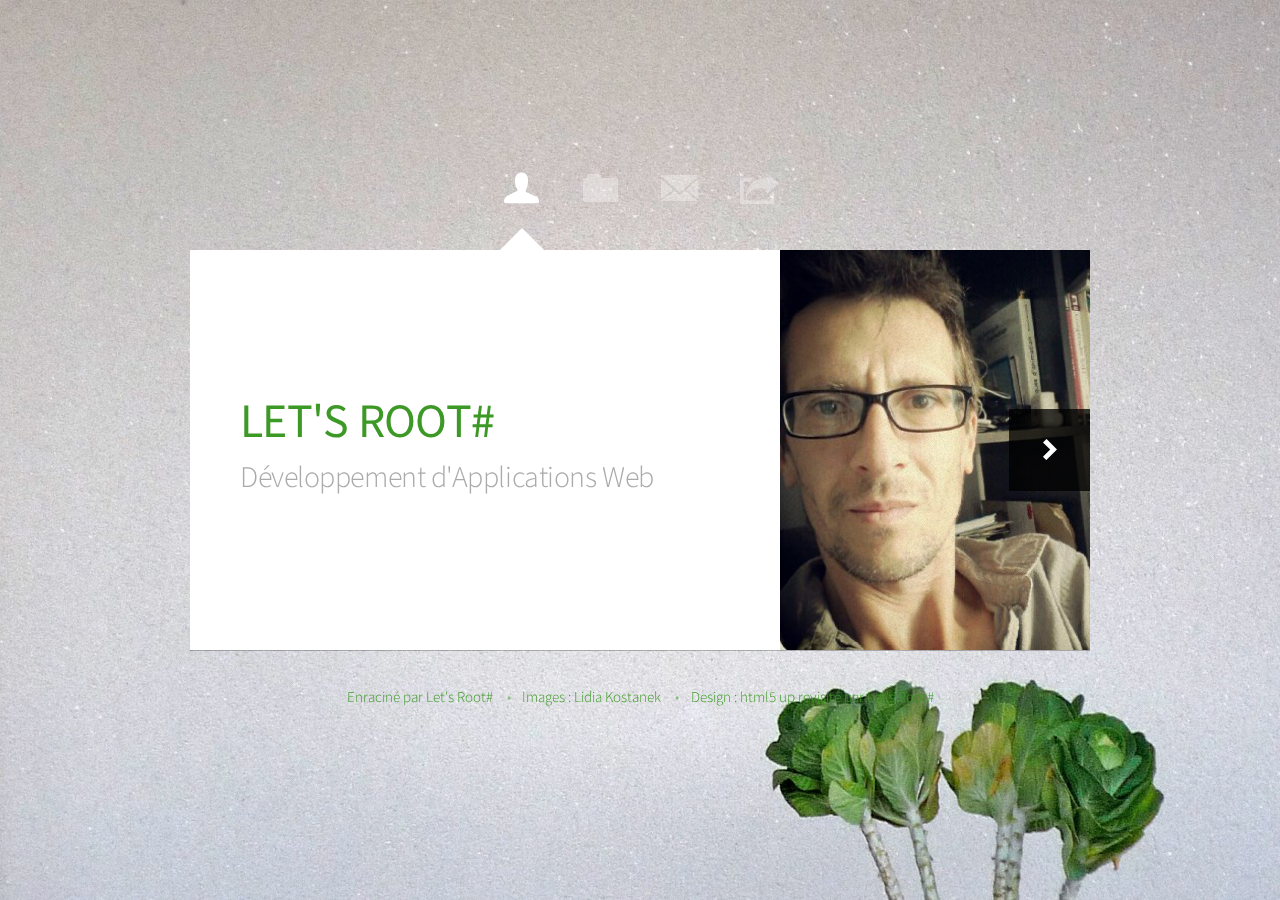
==== commit a493de6f: "ajout de zoneblanche et de ouestmedialab" ====
--- a/index.html
+++ b/index.html
@@ -12,9 +12,7 @@
         <meta name="author" content="Stéphane Girault">
 		<meta name="keywords" content="" />
 		<link href="http://fonts.googleapis.com/css?family=Source+Sans+Pro:300,400" rel="stylesheet" />
-		<script src="js/jquery-1.9.1.min.js"></script>
-		<script src="js/config.js"></script>
-		<script src="js/skel.min.js"></script>
+        <link href="css/tipsy.css" rel="stylesheet" type="text/css" />
 		<noscript>
 			<link rel="stylesheet" href="css/skel-noscript.css" />
 			<link rel="stylesheet" href="css/style.css" />
@@ -31,7 +29,7 @@
 				<!-- Nav -->
 					<nav id="nav">
 						<a href="#me" class="icon icon-user active"><span>Accueil</span></a>
-						<a href="#work" class="icon icon-folder"><span>Réalisations</span></a>
+						<a href="#work" class="icon icon-folder"><span>Clients</span></a>
 						<a href="#email" class="icon icon-mail"><span>Contact</span></a>
 						<a href="http://re.vu/stephane" class="icon icon-share" target="_blank" ><span>CV</span></a>
 					</nav>
@@ -42,7 +40,7 @@
 						<!-- Me -->
 							<article id="me" class="panel">
 								<header>
-									<h1>Let's Root#</h1>
+                                <h1>LET<span>'</span>S ROOT#</h1>
 									<span class="byline">Développement d'Applications Web</span>
 								</header>
 								<a href="#work" class="jumplink pic">
@@ -57,31 +55,41 @@
 									<h2>Clients & Réalisations</h2>
 								</header>
 								<p>
-                                    Agences Web, SS2I, Bureaux de développement, StartUp, je mets mes compétences de développeur web à <strong>votre service</strong>.
+                                    Agences Web, SS2I, StartUp, mes compétences de développeur web à <strong>votre service</strong>.
 								<br/>
                                     Pour les plus geek d'entre vous, mon code est visible sur <a href="https://github.com/Anselme" title="Code de Stéphane Girault sur Github">Github</a>.
 								</p>
 								<section class="is-gallery">
 									<div class="row">
 										<div class="4u">
-											<a href="http://actes-environnement.com" class="image image-full" title="Actes Environnement - Valorisation des Déchets"><img src="images/1.png" alt=""></a>
+											<a href="http://dd2012.paysdelaloire.fr" class="image image-full diapo" title="Le développement durable - les Pays de la Loire" rel="tipsy-s"><img src="images/4.png" alt=""></a>
 										</div>
 										<div class="4u">
-											<a href="http://www.lapaperie.fr" class="image image-full" title="La Paperie - Centre National des Arts de la Rue"><img src="images/3.png" alt=""></a>
+											<a href="http://www.lapaperie.fr" class="image image-full diapo" title="La Paperie - Centre National des Arts de la Rue" rel="tipsy-s"><img src="images/3.png" alt=""></a>
 										</div>
 										<div class="4u">
-											<a href="http://nantes-data-journalisme.net" class="image image-full" title="Laboratoire de Data Journalism"><img src="images/2.png" alt=""></a>
+											<a href="http://www.terraeco.net" class="image image-full diapo" title="Terra eco, le magazine qui change le monde" rel="tipsy-s"><img src="images/6.png" alt=""></a>
 										</div>
 									</div>
 									<div class="row">
 										<div class="4u">
-											<a href="http://dd2012.paysdelaloire.fr" class="image image-full" title="Le développement durable dans les Pays de la Loire"><img src="images/4.png" alt=""></a>
+											<a href="http://actes-environnement.com" class="image image-full diapo" title="Actes Environnement - Valorisation des Déchets" rel="tipsy-e"><img src="images/1.png" alt=""></a>
 										</div>
 										<div class="4u">
-											<a href="http://www.stephanieperroin.com" class="image image-full" title="Architecte d'Intérieur | Stéphanie Perroin | La Baule"><img src="images/5.png" alt=""></a>
+											<a href="http://www.stephanieperroin.com" class="image image-full diapo" title="Architecte d'Intérieur | Stéphanie Perroin | La Baule" rel="tipsy-s"><img src="images/5.png" alt=""></a>
 										</div>
 										<div class="4u">
-											<a href="http://www.terraeco.net" class="image image-full" title="Terra eco, le magazine qui change le monde"><img src="images/6.png" alt=""></a>
+											<a href="http://nantes-data-journalisme.net" class="image image-full diapo" title="Laboratoire de Data Journalism" rel="tipsy-w"><img src="images/2.png" alt=""></a>
+										</div>
+									</div>
+									<div class="row">
+										<div class="4u">
+											<a href="http://zoneblanche.org" class="image image-full diapo" title="Cahier d'exercice | Mathieu Delalle" rel="tipsy-n"><img src="images/8.png" alt=""></a>
+										</div>
+										<div class="4u">
+											<a href="http://www.ouestmedialab.fr" class="image image-full diapo" title="Inventer ensemble les médias de demain" rel="tipsy-n"><img src="images/7.png" alt=""></a>
+										</div>
+										<div class="4u">
 										</div>
 									</div>
 								</section>
@@ -92,29 +100,32 @@
 								<header>
 									<h2>Contact</h2>
 								</header>
-								<form action="#" method="post">
+                                <div id="confirm-email">
+                                    Votre message m'a bien été transmis, merci de votre confiance.
+                                </div>
+								<form id="form-contact" action="contact.php" method="post">
 									<div>
 										<div class="row">
 											<div class="6u">
-												<input type="text" class="text" name="name" placeholder="Nom" />
+												<input type="text" id="name" class="text" name="name" placeholder="Nom" required="required"/>
 											</div>
 											<div class="6u">
-												<input type="text" class="text" name="email" placeholder="Courriel" />
+												<input type="email" id="email" class="text" name="email" placeholder="Courriel" required="required"/>
 											</div>
 										</div>
 										<div class="row">
 											<div class="12u">
-												<input type="text" class="text" name="subject" placeholder="Sujet" />
+												<input type="text" id="subject" class="text" name="subject" placeholder="Sujet" required="required"/>
 											</div>
 										</div>
 										<div class="row">
 											<div class="12u">
-												<textarea name="message" placeholder="Message"></textarea>
+												<textarea id="message" name="message" placeholder="Message" required="required"></textarea>
 											</div>
 										</div>
 										<div class="row">
 											<div class="12u">
-												<input type="submit" class="button" value="et Hop ! " />
+												<input type="submit" id="form-button" class="button" value="et Hop ! " />
 											</div>
 										</div>
 									</div>
@@ -127,13 +138,18 @@
 					<div id="footer">
 						<ul class="links">
                             <li>Enraciné par <a href="http://letsroot.net">Let's Root#</a></li>
-							<li>Images : <a href="http://lidiakostanek.blogspot.fr/">Lidia Kostanek</a></li>
+							<li>Images : <a href="http://lidiakostanek.blogspot.fr/" title="Lidia Kostanek Graphiste">Lidia Kostanek</a></li>
 							<li>Design : <a href="http://html5up.net/">html5 up</a> revisité par Let's Root#</li>
 						</ul>
 					</div>
 
 			</div>
 
+            <script type='text/javascript' src="js/jquery-1.9.1.min.js"></script>
+            <script type='text/javascript' src="js/config.js"></script>
+            <script type='text/javascript' src="js/skel.min.js"></script>
+            <script type='text/javascript' src='js/jquery.tipsy.js'></script>
+            <script type='text/javascript' src='js/letsroot.js'></script>
             <script type="text/javascript">
                  var _gaq = _gaq || [];
                  _gaq.push(['_setAccount', 'UA-25220757-1']);
@@ -145,5 +161,6 @@
               var s = document.getElementsByTagName('script')[0]; s.parentNode.insertBefore(ga, s);
               })();
           </script>
+
 	</body>
 </html>
